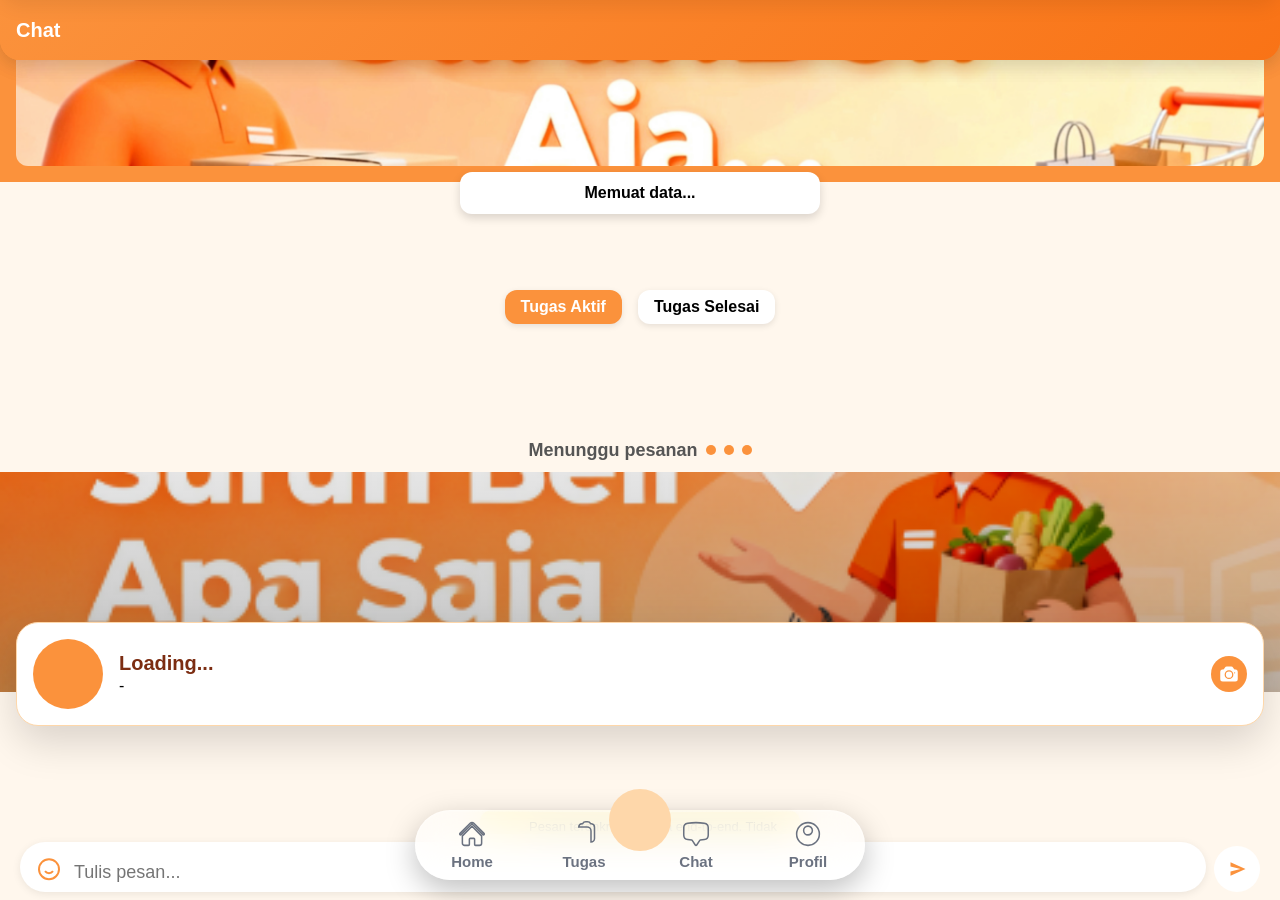
==== index.html @ 363fc729 "Add files via upload" ====
<!DOCTYPE html>
<html lang="id">
<head>
<meta charset="UTF-8">
<meta name="viewport" content="width=device-width, initial-scale=1.0, maximum-scale=1.0, user-scalable=no, viewport-fit=cover">
<meta name="apple-mobile-web-app-capable" content="yes">
<meta name="mobile-web-app-capable" content="yes">
<meta name="apple-mobile-web-app-status-bar-style" content="default">
<meta name="apple-mobile-web-app-title" content="SuruhBeli">
<meta name="theme-color" content="#FB923C">
<link rel="manifest" href="./manifest.json">
<link rel="icon" href="ikon-512.png">
<link rel="stylesheet" href="index.css">
<link rel="stylesheet" href="home.css">
<link rel="stylesheet" href="tugas.css">
<link rel="stylesheet" href="chatlist.css">
<link rel="stylesheet" href="profil.css">
<link rel="stylesheet" href="chat.css">
<title>SuruhBeli Mitra</title>

<!-- Firebase -->
<script src="https://www.gstatic.com/firebasejs/10.12.2/firebase-app-compat.js"></script>
<script src="https://www.gstatic.com/firebasejs/10.12.2/firebase-auth-compat.js"></script>
<script src="https://www.gstatic.com/firebasejs/10.12.2/firebase-firestore-compat.js"></script>
<script src="https://www.gstatic.com/firebasejs/10.12.2/firebase-database-compat.js"></script>
<script src="https://unpkg.com/@lottiefiles/lottie-player@latest/dist/lottie-player.js"></script>
<script src="https://cdnjs.cloudflare.com/ajax/libs/lottie-web/5.12.2/lottie.min.js"></script>
</head>
<body>

<div id="app">
  
  <div class="view active" id="view-home">
    <div class="view-inner">
      <div class="page-content">
        <div class="header-home">
          <img id="headerFoto" src="header.png" alt="Header">
        </div>
        
        <div id="summaryCard">Memuat data...</div>
        
        <div class="container" id="ordersContainer">
          <!-- Orders akan ditampilkan di sini -->
        </div>
        
        <!-- Animasi Menunggu Pesanan -->
        <div id="emptyOrders">
          <div class="empty-text">
            Menunggu pesanan
            <span></span>
            <span></span>
            <span></span>
          </div>
        </div>
        
        <!-- POPUP DETAIL ORDER -->
        <div class="popup-overlay" id="orderPopup">
          <div class="popup-card" id="popupCard">
            <h3 id="popupJudul">Judul Pesanan</h3>
            <p><strong>Pesanan:</strong> <span id="popupPesanan">-</span></p>
            <p><strong>Catatan:</strong> <span id="popupCatatan">-</span></p>
            <p><strong>Beli di:</strong> <span id="popupBeliDi">-</span></p>
            <button class="btn-close" id="btnAmbil">Ambil</button>
          </div>
        </div>
        
        <!-- POPUP LOADING & NOTIF -->
        <div class="popup-overlay" id="loadingPopup">
          <div class="popup-card">
            <h3 id="loadingText">Sedang memproses...</h3>
          </div>
        </div>        
      </div>
    </div>
  </div>
  
  <div class="view" id="view-tugas">
    <div class="view-inner">
      <div class="page-content">
  
        <div class="header-tugas">
          <h2>Tugas</h2>
          <p>Kelola dan selesaikan tugas harianmu</p>
        </div>
  
        <div class="tabs">
          <div class="tab active" data-tab="aktif">Tugas Aktif</div>
          <div class="tab" data-tab="selesai">Tugas Selesai</div>
        </div>
  
        <div class="orders-container" id="ordersContainerTugas"></div>
        <div class="empty-orders" id="emptyOrdersTugas">Tugas kosong...</div>
  
        <!-- POPUP DETAIL -->
        <div class="popup-overlay" id="orderPopupTugas">
          <div class="popup-card">
            <div id="popupContentTugas"></div>
            <button class="btn-close" id="btnClosePopupTugas">Tutup</button>
          </div>
        </div>
  
        <!-- KONFIRMASI -->
        <div class="popup-overlay" id="confirmPopupTugas">
          <div class="popup-card">
            <h3>Konfirmasi</h3>
            <p id="confirmTextTugas"></p>
            <div style="display:flex; gap:8px; margin-top:12px;">
              <button class="btn-close" id="confirmCancelTugas">Batal</button>
              <button class="btn-close" id="confirmOkTugas">Oke</button>
            </div>
          </div>
        </div>
  
        <!-- LOADING -->
        <div class="popup-overlay" id="loadingPopupTugas">
          <div class="popup-card">
            <h3 id="loadingTextTugas">Sedang memproses...</h3>
          </div>
        </div>
  
      </div>
    </div>
  </div>
  
  <div class="view" id="view-chatlist">
    <div class="view-inner">
      <div class="page-content">
        <div class="header-tugas">
          <h2>Chat</h2>
        </div>
        <!-- TOP ACTION BAR (MULTI SELECT) -->
        <div id="selectionBar" class="selection-bar">
          <button id="cancelSelect" class="sel-btn">Batal</button>
          <div id="selectedCount" class="sel-count">0 dipilih</div>
        
          <div class="sel-actions">
            <!-- PIN (ID TIDAK DIUBAH) -->
            <button id="pinBtn" class="sel-icon" aria-label="Pin">
        
              <svg fill="#000000" height="800px" width="800px" version="1.1" id="Capa_1" xmlns="http://www.w3.org/2000/svg" xmlns:xlink="http://www.w3.org/1999/xlink" 
              	 viewBox="0 0 489.493 489.493" xml:space="preserve">
              <path d="M485.322,117.705c12.204-12.238-3.274-47.577-34.636-78.93c-30.99-30.99-65.76-46.396-78.401-34.941l-0.246-0.236
              	l-173.715,156.02c-32.117-27.993-80.684-27.038-111.278,3.534c-5.149,5.157-8.051,12.146-8.051,19.437
              	c0,7.292,2.901,14.283,8.051,19.431l78.808,78.801L3.902,463.627c-5.148,5.799-5.262,14.655,0.015,20.601
              	c5.689,6.403,15.497,6.992,21.916,1.294l182.575-162.137l7.84,7.829l40.601,40.603l0,0l30.336,30.329
              	c5.15,5.147,12.139,8.039,19.424,8.039c7.278,0,14.272-2.898,19.419-8.056c30.561-30.573,31.524-79.158,3.539-111.27L484.771,118.03
              	C484.927,117.892,485.177,117.861,485.322,117.705z"/>
              </svg>
            </button>
        
            <!-- DELETE (ID TIDAK DIUBAH) -->
            <button id="deleteBtn" class="sel-icon danger" aria-label="Hapus">
              <svg xmlns="http://www.w3.org/2000/svg" viewBox="0 0 20 20" fill="currentColor" class="size-5">
                <path fill-rule="evenodd" d="M8.75 1A2.75 2.75 0 0 0 6 3.75v.443c-.795.077-1.584.176-2.365.298a.75.75 0 1 0 .23 1.482l.149-.022.841 10.518A2.75 2.75 0 0 0 7.596 19h4.807a2.75 2.75 0 0 0 2.742-2.53l.841-10.52.149.023a.75.75 0 0 0 .23-1.482A41.03 41.03 0 0 0 14 4.193V3.75A2.75 2.75 0 0 0 11.25 1h-2.5ZM10 4c.84 0 1.673.025 2.5.075V3.75c0-.69-.56-1.25-1.25-1.25h-2.5c-.69 0-1.25.56-1.25 1.25v.325C8.327 4.025 9.16 4 10 4ZM8.58 7.72a.75.75 0 0 0-1.5.06l.3 7.5a.75.75 0 1 0 1.5-.06l-.3-7.5Zm4.34.06a.75.75 0 1 0-1.5-.06l-.3 7.5a.75.75 0 1 0 1.5.06l.3-7.5Z" clip-rule="evenodd" />
              </svg>
        
            </button>
          </div>
        </div>
        <div class="container">
          <div class="chat-list" id="chatListContainer"></div>
        
          <!-- EMPTY STATE -->
          <div class="empty-state" id="emptyState">
            <lottie-player 
              src="chat-empty.json"
              background="transparent"  
              speed="1"  
              loop  
              autoplay>
            </lottie-player>
        
            <h3>Belum ada chat, say</h3>
            <p>
              Obrolan tentang transaksi, pesanan, atau antar pengguna
              akan muncul di sini setelah kamu mulai chat.
            </p>
        
            <!-- 🔥 TOMBOL AJAK TEMAN -->
            <button id="inviteBtn" class="invite-btn">
              Ajak teman Anda!
            </button>
          </div>
        </div>
        </div>
        <!-- CUSTOM POPUP MODAL -->
        <div id="popupModal" class="popup-modal" style="display:none;">
          <div class="popup-content">
            <p id="popupMessage">Pesan di sini</p>
            <div class="popup-actions">
              <button id="popupCancel">Batal</button>
              <button id="popupConfirm">OK</button>
            </div>
          </div>
      </div>
    </div>
  </div>
  
  <div class="view" id="view-profil">
    <div class="view-inner">
      <div class="page-content">
  
        <!-- HERO HEADER -->
        <div class="hero-profile">
          <img src="headerprofil.png" alt="Header Profil">
          <div class="hero-overlay"></div>
        </div>
  
        <!-- PROFILE CARD -->
        <div class="profile-card">
          <!-- Avatar -->
          <div class="profile-avatar" id="profile-avatar">
            <!-- JS insert <img> atau inisial -->
          </div>
        
          <!-- Info User -->
          <div class="profile-info">
            <div class="profile-name" id="profile-name">Loading...</div>
            <div class="profile-noHP" id="profile-noHP">-</div> <!-- <-- field nomor HP -->
            <div class="profile-email" id="profile-email"></div>
          </div>
        
          <!-- Tombol Edit -->
          <button class="edit-btn" id="btnEditProfile" title="Ubah Profil">
            <svg xmlns="http://www.w3.org/2000/svg" viewBox="0 0 24 24" fill="currentColor" class="size-6">
              <path d="M12 9a3.75 3.75 0 1 0 0 7.5A3.75 3.75 0 0 0 12 9Z" />
              <path fill-rule="evenodd" d="M9.344 3.071a49.52 49.52 0 0 1 5.312 0c.967.052 1.83.585 2.332 1.39l.821 1.317c.24.383.645.643 1.11.71.386.054.77.113 1.152.177 1.432.239 2.429 1.493 2.429 2.909V18a3 3 0 0 1-3 3h-15a3 3 0 0 1-3-3V9.574c0-1.416.997-2.67 2.429-2.909.382-.064.766-.123 1.151-.178a1.56 1.56 0 0 0 1.11-.71l.822-1.315a2.942 2.942 0 0 1 2.332-1.39ZM6.75 12.75a5.25 5.25 0 1 1 10.5 0 5.25 5.25 0 0 1-10.5 0Zm12-1.5a.75.75 0 1 0 0-1.5.75.75 0 0 0 0 1.5Z" clip-rule="evenodd" />
            </svg>
          </button>
        </div>
  
      </div>
    </div>
  </div>
  <div id="avatarPreviewOverlay" class="popup-overlay">
    <div class="popup-card" style="max-width:300px;">
      <img id="avatarPreviewImg" src="" alt="Preview" style="width:100%; border-radius:12px; object-fit:cover;">
    </div>
  </div>
  <!-- 🔥 Bottom Sheet Edit Profil -->
  <div id="bottomSheetEditProfile" class="bottom-sheet">
    <div class="bottom-sheet-content">
      <h3>Ubah Profil</h3>
      <div class="edit-avatar">
        <img id="editAvatarImg" src="" alt="Avatar">
        <input type="file" id="inputAvatarFile" accept="image/*">
      </div>
      <label>Nama</label>
      <input type="text" id="inputNama">
      <label>No HP</label>
      <input type="text" id="inputNoHp">
      <button id="btnSaveProfile">SIMPAN</button>
    </div>
  </div>
  
  <div class="view" id="view-chatRoom">
    <div class="view-inner">
      <div class="page-content">
        <div class="wrapper">
          <div class="header">
            <button id="backBtn" class="back-btn">
              <!-- SVG panah kiri -->
              <svg xmlns="http://www.w3.org/2000/svg" width="24" height="24" fill="none" stroke="white" stroke-width="2" stroke-linecap="round" stroke-linejoin="round">
                <path d="M15 19l-7-7 7-7"/>
              </svg>
            </button>
            <div class="partner-info">
              <div class="partner-photo" id="partnerPhoto">D</div>
              <div class="partner-text">
                <div class="partner-name" id="headerName">Driver</div>
                <div class="header-status" id="headerStatus"></div>
              </div>
            </div>
          </div>
          
          <div class="chat-container" id="chatContainer">
            <!-- 🔐 END TO END PLACEHOLDER -->
            <div class="e2e-placeholder" id="e2ePlaceholder">
              <div class="e2e-card">
                <svg viewBox="0 0 24 24" width="18" height="18">
                  <path d="M12 2a4 4 0 00-4 4v2H6a2 2 0 00-2 2v8a2 2 0 002 2h12a2 2 0 002-2v-8a2 2 0 00-2-2h-2V6a4 4 0 00-4-4zm-2 6V6a2 2 0 114 0v2h-4z"
                        fill="currentColor"/>
                </svg>
                <span>
                  Pesan terenkripsi secara end-to-end.
                  Tidak seorang pun di luar chat ini dapat membacanya.
                </span>
              </div>
            </div>
          </div>
          
          <div class="input-container">
            <div class="input-row">
              <div class="input-box">
                <!-- 🔥 REPLY INLINE (PINDAH KE DALAM INPUT BOX) -->
                <div id="replyPopup" class="reply-inline">
                  <div class="reply-card"> <!-- 🔥 CARD DALAM -->
                    <div class="reply-inline-content">
                      <div class="reply-text" id="replyText"></div>
                      <button id="cancelReplyBtn" class="reply-cancel">
                        <svg xmlns="http://www.w3.org/2000/svg" width="20" height="20" fill="none" stroke="#FB923C" stroke-width="2" stroke-linecap="round">
                          <line x1="18" y1="6" x2="6" y2="18"/>
                          <line x1="6" y1="6" x2="18" y2="18"/>
                        </svg>
                      </button>
                    </div>
                  </div>
                </div>
                <!-- BARIS INPUT -->
                <div class="input-inner">
                  <button class="emoji-btn" id="emojiBtn" aria-label="Emoji">
                    <svg xmlns="http://www.w3.org/2000/svg" fill="none" stroke="currentColor" stroke-width="2" viewBox="0 0 24 24">
                      <circle cx="12" cy="12" r="10"></circle>
                      <path d="M8 14s1.5 2 4 2 4-2 4-2"></path>
                      <line x1="9" y1="9" x2="9.01" y2="9"></line>
                      <line x1="15" y1="9" x2="15.01" y2="9"></line>
                    </svg>
                  </button>
                  <textarea id="messageInput" placeholder="Tulis pesan..." rows="1"></textarea>
                </div>
              </div>
               <!-- SEND TETAP DI LUAR -->
              <button id="sendBtn" class="send-btn" aria-label="Kirim">
                <svg class="send-icon" viewBox="0 0 24 24">
                  <path d="M3 20L21 12L3 4V9L15 12L3 15V20Z"/>
                </svg>
              </button>
            </div>
          </div>
          
          <!-- EMOJI POPUP -->
          <div id="emojiPopup"></div>
          <!-- FLOATING SCROLL TO BOTTOM -->
          <button id="scrollToBottomBtn" class="scroll-bottom-btn">
            <svg xmlns="http://www.w3.org/2000/svg" width="22" height="22" fill="none" viewBox="0 0 24 24">
              <path d="M12 5v14M12 19l-5-5M12 19l5-5"
                stroke="#FB923C"
                stroke-width="2"
                stroke-linecap="round"
                stroke-linejoin="round"/>
            </svg>
          </button>
        </div>
      </div>
    </div>
  </div>
  
</div>

<!-- Navbar Bottom -->
<div class="navbar-bottom gempa-mode">
  <div class="nav-active-circle" id="navCircle"></div>

  <div class="nav-item" data-index="0" data-view="home"><svg viewBox="0 0 24 24"><path d="M11.47 3.841a.75.75 0 0 1 1.06 0l8.69 8.69a.75.75 0 1 0 1.06-1.061l-8.689-8.69a2.25 2.25 0 0 0-3.182 0l-8.69 8.69a.75.75 0 1 0 1.061 1.06l8.69-8.689Z"/><path d="m12 5.432 8.159 8.159c.03.03.06.058.091.086v6.198c0 1.035-.84 1.875-1.875 1.875H15a.75.75 0 0 1-.75-.75v-4.5a.75.75 0 0 0-.75-.75h-3a.75.75 0 0 0-.75.75V21a.75.75 0 0 1-.75.75H5.625a1.875 1.875 0 0 1-1.875-1.875v-6.198a2.29 2.29 0 0 0 .091-.086L12 5.432Z"/></svg><span>Home</span></div>

  <div class="nav-item" data-index="1" data-view="tugas"><svg viewBox="0 0 24 24"><path d="M7.502 6h7.128A3.375 3.375 0 0 1 18 9.375v9.375a3 3 0 0 0 3-3V6.108c0-1.505-1.125-2.811-2.664-2.94a48.972 48.972 0 0 0-.673-.05A3 3 0 0 0 15 1.5h-1.5a3 3 0 0 0-2.663 1.618c-.225.015-.45.032-.673.05C8.662 3.295 7.554 4.542 7.502 6Z"/></svg><span>Tugas</span></div>

  <div class="nav-item" data-index="2" data-view="chatlist"><svg viewBox="0 0 24 24"><path d="M4.848 2.771A49.144 49.144 0 0 1 12 2.25c2.43 0 4.817.178 7.152.52 1.978.292 3.348 2.024 3.348 3.97v6.02c0 1.946-1.37 3.678-3.348 3.97a48.901 48.901 0 0 1-3.476.383.39.39 0 0 0-.297.17l-2.755 4.133a.75.75 0 0 1-1.248 0l-2.755-4.133a.39.39 0 0 0-.297-.17 48.9 48.9 0 0 1-3.476-.384c-1.978-.29-3.348-2.024-3.348-3.97V6.741c0-1.946 1.37-3.68 3.348-3.97Z"/></svg><span>Chat</span></div>

  <div class="nav-item" data-index="3" data-view="profil"><svg viewBox="0 0 24 24"><path d="M18.685 19.097A9.723 9.723 0 0 0 21.75 12c0-5.385-4.365-9.75-9.75-9.75S2.25 6.615 2.25 12a9.723 9.723 0 0 0 3.065 7.097A9.716 9.716 0 0 0 12 21.75a9.716 9.716 0 0 0 6.685-2.653ZM15.75 9a3.75 3.75 0 1 1-7.5 0 3.75 3.75 0 0 1 7.5 0Z"/></svg><span>Profil</span></div>
</div>

<script src="home.js"></script>
<script src="tugas.js"></script>
<script src="chatlist.js"></script>
<script src="profil.js"></script>
<script src="chat.js"></script>
<script src="index.js"></script>
</body>
</html>
---- index.css ----
/* RESET & BODY */
html, body {
  margin: 0;
  font-family: sans-serif;
  background: #FFF7ED;
  width: 100%;
  height: 100%;
  box-sizing: border-box;
}
*, *::before, *::after {
  box-sizing: inherit;
  -webkit-user-select: none;
  -ms-user-select: none;
  user-select: none;
}

#app {
  position: relative;
  width: 100%;
  height: 100%;
  padding-bottom: 100px;
  overflow-x: hidden;
  -webkit-user-select: none;
  -moz-user-select: none;
  -ms-user-select: none;
  user-select: none;
  -webkit-touch-callout: none;
  -webkit-tap-highlight-color: transparent;
}


:root{
     --navbar-bg: #FFF7ED;
    --navbar-text: #6B7280;
    --navbar-active-bg: #FB923C;
    --navbar-active-text: #FB923C;
    --navbar-border-radius: 35px;
    --navbar-shadow: 0 8px 20px rgba(0,0,0,0.15);
    --navbar-glass-bg: rgba(255,255,255,0.55);
    --navbar-glass-border: 1px solid rgba(255,255,255,0.35);
    --navbar-glass-blur: blur(14px);
    --nav-circle-shadow: none;
}
  * {
    margin: 0;
    padding: 0;
    box-sizing: border-box;
    user-select:none;
    -webkit-user-select:none;
    outline:none;
  }
/* NAVBAR */
.navbar-bottom {
  position: fixed;
  bottom: 20px;
  left: 50%;
  transform: translateX(-50%);
  width: 90%;
  max-width: 450px;
  height: 70px;

  background: var(--navbar-bg);
  border-radius: var(--navbar-border-radius);
  box-shadow: var(--navbar-shadow);

  display: flex;
  justify-content: space-around;
  align-items: center;
  z-index: 100;
  transition: all 0.35s ease;
}
/* ===============================
   MODE GEMPA / TRUE GLASSMORPHISM
   =============================== */
.navbar-bottom.gempa-mode{
  background: var(--navbar-glass-bg);
  backdrop-filter: blur(18px) saturate(140%);
  -webkit-backdrop-filter: blur(18px) saturate(140%);
  border: var(--navbar-glass-border);

  /* Shadow glass (lebih premium, tidak berat) */
  box-shadow:
    0 10px 30px rgba(0,0,0,0.25),
    inset 0 1px 0 rgba(255,255,255,0.15);
}

/* Highlight tipis biar efek glass lebih hidup */
.navbar-bottom.gempa-mode::before{
  content: "";
  position: absolute;
  top: 0;
  left: 12%;
  width: 76%;
  height: 1px;
  background: linear-gradient(
    to right,
    transparent,
    rgba(255,255,255,0.35),
    transparent
  );
  pointer-events: none;
}

/* ===============================
   NAV ITEM
   =============================== */
.nav-item {
  position: relative;
  flex: 1;
  text-align: center;
  cursor: pointer;
  color: var(--navbar-text);
  z-index: 2; /* di atas circle */
  transition: transform 0.2s ease;
}

/* Tap effect (mobile friendly hover) */
.nav-item:active{
  transform: scale(0.95);
}

/* ===============================
   ICON SVG
   =============================== */
.nav-item svg {
  width: 28px;
  height: 28px;
  fill: none;
  stroke: var(--navbar-text);
  stroke-width: 1.3;
  transition: 
    transform 0.4s cubic-bezier(.68,-0.55,.27,1.55),
    stroke 0.3s ease;
}

.nav-item.active svg {
  stroke: var(--navbar-active-text);
  transform: translateY(-15px) scale(1.25);
}

/* ===============================
   TEXT LABEL (FIX BUG WARNA)
   =============================== */
.nav-item span {
  display: block;
  margin-top: 1px;
  font-size: 15px;
  font-weight: 700;
  transition: transform 0.3s ease, color 0.3s ease;

  /* 🔥 FIX: default harus text biasa, bukan aktif */
  color: var(--navbar-text);
}

.nav-item.active span {
  transform: translateY(-5px);
  color: var(--navbar-active-text);
}

/* ===============================
   ACTIVE BACKGROUND CIRCLE (SMOOTH)
   =============================== */
.nav-active-circle {
  position: absolute;
  top: -22px;
  width: 62px;
  height: 62px;

  background: var(--border-soft);
  border-radius: 50%;

  /* pakai variable biar dinamis */
  box-shadow: var(--nav-circle-shadow);

  transition:
    left 0.45s cubic-bezier(.68,-0.55,.27,1.55),
    transform 0.3s ease;

  z-index: 1;
  pointer-events: none;
}
/* Navbar sembunyi smooth ke bawah */
.navbar-bottom.hidden {
  transform: translateX(-50%) translateY(120px); /* geser ke bawah */
  opacity: 0;
  pointer-events: none;
}
---- home.css ----
/* ===== HEADER ===== */
.header-home {
  display: flex;
  align-items: center;
  justify-content: center;
  background: #FB923C;
  padding: 16px;
}

.header-home img {
  width: 100%;
  max-height: 150px;
  object-fit: cover;
  border-radius: 12px;
}

/* ===== CARD SUMMARY ===== */
#summaryCard {
  position: relative;
  margin: -10px auto 16px auto;
  max-width: 360px;
  background: #fff;
  padding: 12px 16px;
  border-radius: 12px;
  box-shadow: 0 4px 10px rgba(0,0,0,0.15);
  text-align: center;
  font-weight: 700;
  font-size: 16px;
  z-index: 5;
}

/* ===== CONTAINER ORDERS ===== */
.container {
  padding: 16px;
  max-width: 400px;
  margin: auto;
}

/* ===== ORDER CARD ===== */
.order-card {
  display: flex;
  align-items: center;
  background: #fff;
  padding: 12px;
  margin-bottom: 12px;
  border-radius: 12px;
  box-shadow: 0 4px 10px rgba(0,0,0,0.05);
  gap: 12px;
  cursor: pointer;
  transition: transform 0.2s, box-shadow 0.2s;
}

.order-card:hover {
  transform: translateY(-3px);
  box-shadow: 0 6px 14px rgba(0,0,0,0.15);
}

.order-card img {
  width: 50px;
  height: 50px;
  border-radius: 50%;
  object-fit: cover;
}

.order-info {
  display: flex;
  flex-direction: column;
}

.order-info .judul {
  font-weight: 700;
  font-size: 16px;
}

.order-info .layanan {
  font-size: 14px;
  color: #555;
}

/* ===== Tombol cek lokasi ===== */
.btn-lokasi {
  margin-left: auto;
  padding: 6px 12px;
  background: #FB923C; /* ORANGE */
  color: #fff;
  border: none;
  border-radius: 8px;
  cursor: pointer;
  font-size: 12px;
  font-weight: 600;
  transition: background 0.2s, transform 0.2s;
}

.btn-lokasi:hover {
  background: #f97316;
  transform: translateY(-2px);
}

/* ===== POPUP OVERLAY ===== */
.popup-overlay {
  position: fixed;
  inset: 0;
  background: rgba(0,0,0,0.45);
  display: none;
  align-items: center;
  justify-content: center;
  z-index: 999;
  padding: 16px;
}

.popup-overlay.show {
  display: flex;
}

.popup-card {
  background: #fff;
  border-radius: 16px;
  padding: 20px;
  max-width: 360px;
  width: 100%;
  box-shadow: 0 10px 30px rgba(0,0,0,0.1);
}

.popup-card h3 {
  margin-bottom: 12px;
}

.popup-card p {
  margin: 6px 0;
}

.btn-close {
  margin-top: 12px;
  width: 100%;
  padding: 12px;
  border: none;
  border-radius: 12px;
  background: #FB923C;
  color: #fff;
  font-weight: 700;
  cursor: pointer;
  transition: background 0.2s, transform 0.2s;
}

.btn-close:hover {
  background: #f97316;
  transform: translateY(-2px);
}

/* ===== Loading popup ===== */
#loadingPopup .popup-card {
  display: flex;
  align-items: center;
  justify-content: center;
  font-weight: 700;
  font-size: 16px;
  padding: 20px;
}

/* ===== EMPTY ANIMASI ===== */
#emptyOrders {
  display: none;
  position: fixed;
  inset: 0;
  display: flex;
  justify-content: center;
  align-items: center;
  flex-direction: column;
  z-index: 10;
}

.empty-text {
  font-size: 18px;
  font-weight: 700;
  color: #555;
  display: flex;
  align-items: center;
  gap: 8px;
}

/* Lingkaran animasi 3 pulse */
.empty-text span {
  display: block;
  width: 10px;
  height: 10px;
  background: #FB923C;
  border-radius: 50%;
  animation: pulse 1.5s infinite;
}

.empty-text span:nth-child(1) { animation-delay: 0s; }
.empty-text span:nth-child(2) { animation-delay: 0.3s; }
.empty-text span:nth-child(3) { animation-delay: 0.6s; }

@keyframes pulse {
  0% { transform: scale(0); opacity:1; }
  50% { transform: scale(1.5); opacity:0.5; }
  100% { transform: scale(0); opacity:0; }
}
---- tugas.css ----
/* ================= HEADER ================= */
.header-tugas {
  position: fixed; /* biar fixed seperti selection-bar */
  top: 0;
  left: 0;
  width: 100%;
  height: 60px; /* konsisten dengan selection-bar */
  padding: 0 16px; /* horizontal padding konsisten */
  background: linear-gradient(135deg, #FB923C, #F97316);
  color: white;
  font-weight: bold;
  backdrop-filter: blur(14px);
  -webkit-backdrop-filter: blur(14px);
  display: flex;
  align-items: center;
  justify-content: space-between;
  z-index: 9999;
  box-shadow: 0 6px 20px rgba(0,0,0,0.08);
  border-bottom-left-radius: 20px;
  border-bottom-right-radius: 20px;
}

/* Header teks */
.header-tugas h2 {
  margin: 0;
  font-size: 20px;
  font-weight: 600;
}

.header-tugas p {
  margin: 4px 0 0;
  font-size: 13px;
  opacity: 0.9;
}

/* Spasi konten agar tidak tertutup header */
.view-tugas {
  position: absolute;
  top: 60px; /* sesuai tinggi header */
  left: 0;
  width: 100%;
  height: calc(100% - 60px - 100px); /* header + navbar */
  overflow-y: auto;
  -webkit-overflow-scrolling: touch;
  padding: 0 16px 100px; /* bottom padding untuk navbar */
  background: #FFF7ED;
}

/* ================= TABS ================= */
.tabs {
  display: flex;
  justify-content: center;
  gap: 16px;
  padding-top: 60px;
  margin: 16px 0;
}

.tab {
  padding: 8px 16px;
  background: #fff;
  border-radius: 12px;
  cursor: pointer;
  font-weight: 700;
  box-shadow: 0 2px 6px rgba(0,0,0,0.1);
  transition: 0.2s;
}

.tab.active {
  background: #FB923C;
  color: #fff;
}

.tab:hover {
  transform: translateY(-2px);
  box-shadow: 0 4px 12px rgba(0,0,0,0.15);
}

/* ================= LIST ================= */
.orders-container {
  padding: 16px;
}

.order-card {
  display: flex;
  align-items: center;
  background: #fff;
  padding: 12px;
  margin-bottom: 12px;
  border-radius: 12px;
  box-shadow: 0 4px 10px rgba(0,0,0,0.05);
  gap: 12px;
  cursor: pointer;
  transition: 0.2s;
}

.order-card:hover {
  transform: translateY(-2px);
  box-shadow: 0 6px 15px rgba(0,0,0,0.15);
}

.order-card img {
  width: 50px;
  height: 50px;
  border-radius: 50%;
  object-fit: cover;
}

/* 🔥 WRAPPER BARU */
.order-content {
  display: flex;
  justify-content: space-between;
  align-items: center;
  width: 100%;
}

/* INFO */
.order-info {
  display: flex;
  flex-direction: column;
  max-width: 60%;
}

.order-info .layanan {
  font-size: 16px;
  font-weight: 700;
}

.order-info .beliDi {
  font-size: 12px;
  color: #555;
}

/* 🔥 ACTION BUTTON WRAPPER */
.order-actions {
  display: flex;
  gap: 8px;
}

/* BUTTON UMUM */
.order-card .btn-selesai,
.order-card .btn-chat {
  padding: 6px 10px;
  border: none;
  border-radius: 8px;
  font-size: 11px;
  font-weight: 700;
  cursor: pointer;
  transition: 0.2s;
  white-space: nowrap;
}

/* WARNA */
.btn-selesai {
  background: #10B981;
  color: #fff;
}

.btn-chat {
  background: #3B82F6;
  color: #fff;
}

/* HOVER */
.btn-selesai:hover,
.btn-chat:hover {
  transform: translateY(-1px);
  opacity: 0.9;
}

/* ================= EMPTY ================= */
.empty-orders {
  display: none;
  text-align: center;
  margin-top: 50px;
  font-weight: 700;
  color: #555;
  font-size: 18px;
  position: relative;
}

.empty-orders::after {
  content: "";
  display: block;
  width: 8px;
  height: 8px;
  background: #FB923C;
  border-radius: 50%;
  position: absolute;
  top: 50%;
  left: 50%;
  margin-left: -4px;
  margin-top: 20px;
  animation: pulse 1s infinite;
}

@keyframes pulse {
  0% { transform: translateX(-50%) scale(1); }
  50% { transform: translateX(-50%) scale(2); }
  100% { transform: translateX(-50%) scale(1); }
}

/* ================= POPUP ================= */
.popup-overlay {
  position: fixed;
  inset: 0;
  background: rgba(0,0,0,0.4);
  display: none;
  align-items: center;
  justify-content: center;
  z-index: 999;
}

.popup-overlay.show {
  display: flex;
}

.popup-card {
  width: 320px;
  max-width: 90%;
  background: #fff;
  border-radius: 18px;
  padding: 16px 14px;
  font-family: 'Nunito', monospace;
  font-size: 13px;
  color: #000;
  box-shadow: 0 20px 40px rgba(0,0,0,0.15);
  animation: popIn 0.25s ease;
}

@keyframes popIn {
  from { transform: scale(0.95); opacity: 0; }
  to { transform: scale(1); opacity: 1; }
}

/* STRUK HEADER */
.receipt-header {
  text-align: center;
  border-bottom: 1px dashed #000;
  padding-bottom: 10px;
  margin-bottom: 10px;
}
.receipt-logo {
  width: 48px;
  height: 48px;
  object-fit: contain;
  margin-bottom: 6px;
  opacity: 0.9;
}
.receipt-title {
  font-weight: 800;
  font-size: 16px;
}

.receipt-sub {
  font-size: 11px;
  color: #555;
}
/* 🔥 BELI DI CLICKABLE */
.beliDi.clickable,
.value.clickable {
  color: #3B82F6;
  font-weight: 700;
  cursor: pointer;
}

.beliDi.clickable:hover,
.value.clickable:hover {
  text-decoration: underline;
}
/* DASH */
.dash {
  border-top: 1px dashed #000;
  margin: 10px 0;
}

/* ROW */
.row {
  display: flex;
  justify-content: space-between;
  margin: 4px 0;
}

.label {
  font-weight: 600;
}

.value {
  font-weight: 500;
  text-align: right;
}

/* STATUS */
.status-badge {
  display: inline-block;
  padding: 4px 8px;
  border-radius: 8px;
  font-size: 11px;
  font-weight: 700;
}

.badge-proses { background: #FB923C; color: #fff; }
.badge-selesai { background: #10B981; color: #fff; }
.badge-gagal { background: #EF4444; color: #fff; }

/* FOOTER */
.receipt-footer {
  text-align: center;
  font-size: 11px;
  color: #555;
  margin-top: 8px;
}

/* BUTTON POPUP */
.btn-close {
  margin-top: 12px;
  width: 100%;
  padding: 12px;
  border: none;
  border-radius: 12px;
  background: #FB923C;
  color: #fff;
  font-weight: 700;
  cursor: pointer;
}

.btn-close:hover {
  opacity: 0.9;
  transform: translateY(-1px);
}

/* LOADING */
#loadingPopup .popup-card {
  display: flex;
  align-items: center;
  justify-content: center;
  font-weight: 700;
  font-size: 16px;
  padding: 20px;
}

/* CONFIRM */
#confirmPopup .popup-card {
  max-width: 280px;
  text-align: center;
  padding: 16px;
}

#confirmPopup #confirmCancel {
  background: #9CA3AF;
  color: #fff;
}

#confirmPopup #confirmOk {
  background: #10B981;
  color: #fff;
}
---- chatlist.css ----
:root {
  --bg-main: #FFF7ED;
  --text-main: #7C2D12;
  --card-bg: #ffffff;
  --border-soft: #FED7AA;
  --text-secondary: #374151;
  --text-muted: #6B7280;
  --accent: #FB923C;
  --active-tab: #FEEBC8;
  --diproses: #60A5FA;
  --success: #10B981;
  --error: #EF4444;
  --badge-proses: #C2410C;
  --badge-selesai: #065F46;
  --badge-gagal: #991B1B;
  --dash: #D1D5DB;
  --line: #E5E7EB;
  --receipt-text: #2D2D2D;
}
.container {
  max-width: 480px;
  margin: 0 auto;
  padding: 0 12px;
}
.chat-list {
  padding: 88px 0 12px;
  display: flex;
  flex-direction: column;
  gap: 10px;
}

.chat-item {
  position: relative;
  overflow: hidden; /* WAJIB untuk ripple */
  display: flex;
  align-items: center;
  padding: 14px 12px;
  background: var(--bg-main);
  border-radius: 18px;
  cursor: pointer;
  transition: background 0.25s ease, transform 0.12s ease;
  word-break: break-word;
}

/* Tap Effect (soft press like WA) */
.chat-item:active {
  transform: scale(0.98);
}
/* ===== RIPPLE EFFECT ===== */
.chat-item::after {
  content: "";
  position: absolute;
  border-radius: 50%;
  transform: scale(0);
  background: rgba(0, 0, 0, 0.08);
  pointer-events: none;
  opacity: 0;
}

.chat-item.ripple::after {
  animation: rippleEffect 0.5s ease-out;
}

@keyframes rippleEffect {
  0% {
    transform: scale(0);
    opacity: 0.3;
  }
  100% {
    transform: scale(8);
    opacity: 0;
  }
}
.chat-photo {
  width: 52px;
  height: 52px;
  background: #FB923C;
  border-radius: 50%;
  display: flex;
  align-items: center;
  justify-content: center;
  color: white;
  font-weight: bold;
  flex-shrink: 0;
  font-size: 1em;
  margin-right: 12px;
}

.chat-details {
  flex: 1;
  display: flex;
  flex-direction: column;
  justify-content: center;
  min-width: 0; /* penting agar teks long message tidak melebar */
}

.chat-top {
  display: flex;
  justify-content: space-between;
  align-items: center;
}

.chat-name {
  font-weight: 700;
  font-size: 1.1em;
  color: var(--text-main);
  overflow: hidden;
  text-overflow: ellipsis;
  white-space: nowrap;
  max-width: 70%;
}

.chat-time {
  font-size: 0.75em;
  color: var(--text-muted);
  flex-shrink: 0;
  margin-left: 8px;
}

.chat-last-message {
  font-size: 1em;
  color: #6B7280;
  margin-top: 3px;
  overflow: hidden;
  text-overflow: ellipsis;
  white-space: nowrap;
  max-width: 100%;
}

/* RESPONSIVE */
@media (max-width: 400px) {
  .header {
    font-size: 1.2em;
    padding: 14px 10px;
  }
  .chat-photo {
    width: 46px;
    height: 46px;
  }
  .chat-name {
    font-size: 0.95em;
  }
  .chat-last-message {
    font-size: 0.8em;
  }
  .navbar-bottom {
    height: 65px;
  }
  .nav-item span {
    font-size: 13px;
  }
  .nav-active-circle {
    width: 55px;
    height: 55px;
  }
}
/* ===== PHOTO WRAPPER (WAJIB) ===== */
.chat-photo-wrapper {
  position: relative;
  display: inline-block;
  margin-right: 12px;
}

/* Badge Online Hijau */
.chat-bottom {
  display: flex;
  justify-content: space-between;
  align-items: center;
}

.unread-badge {
  display: none;
  min-width: 18px;
  height: 18px;
  background: #00c853;
  color: white;
  font-size: 11px;
  border-radius: 50px;
  justify-content: center;
  align-items: center;
  padding: 0 5px;
  font-weight: bold;
}

.chat-status {
  font-size: 11px;
  color: #888;
  margin-top: 2px;
}

.online-badge {
  position: absolute;
  bottom: 0;
  right: 0;
  width: 11px;
  height: 11px;
  background: #ccc;
  border-radius: 50%;
  border: 2px solid white;
}

.online-badge.active {
  background: #00c853;
}

/* ===== EMPTY CHAT STATE ===== */
.empty-state {
  display: none; /* ubah dari flex jadi none */
  flex-direction: column;
  align-items: center;
  justify-content: center;
  height: 70vh;
  text-align: center;
  padding: 20px;
  opacity: 0.9;
}

.empty-title {
  font-size: 1.2em;
  font-weight: 700;
  color: #374151;
  margin-top: 10px;
}

.empty-desc {
  font-size: 0.9em;
  color: #9CA3AF;
  margin-top: 6px;
  max-width: 260px;
  line-height: 1.5;
}

.empty-state lottie-player {
  width: 180px;
  height: 180px;
  margin-bottom: 10px;
  opacity: 0.95;
}

.empty-state h3 {
  font-size: 1.2em;
  font-weight: 800;
  color: #374151;
  margin-bottom: 6px;
}

.empty-state p {
  font-size: 0.9em;
  color: #9CA3AF;
  max-width: 260px;
  line-height: 1.5;
}

/* ===== EMPTY STATE BUTTON ===== */
.invite-btn {
  margin-top: 18px;
  padding: 12px 22px;
  border: none;
  border-radius: 999px;
  background: #FB923C;
  color: white;
  font-family: Nunito, sans-serif;
  font-weight: 700;
  font-size: 0.95em;
  cursor: pointer;
  transition: all 0.25s ease;
}
.invite-btn:active {
  transform: scale(0.96);
}
.invite-btn:hover {
  background: #f97316;
}

/* ===== SELECTION BAR (WA STYLE) ===== */
.selection-bar{
  position: fixed;
  top: 0;
  left: 0;
  width: 100%;
  height: 60px;
  background: var(--accent);
  color: white;
  font-weight: bold;
  backdrop-filter: blur(14px);
  display: flex;
  align-items: center;
  justify-content: space-between;
  padding: 0 16px;
  z-index: 99999;
  transform: translateY(-100%);
  transition: 0.25s ease;
  box-shadow: 0 6px 20px rgba(0,0,0,0.08);
  border-bottom-left-radius: 20px;
  border-bottom-right-radius: 20px;
}

.selection-bar.show{
  transform: translateY(0);
}
.sel-btn{
  border: none;
  background: transparent;
  font-weight: 700;
  font-size: 15px;
  cursor: pointer;
  color: white;
}

.sel-count{
  font-weight: 800;
  font-size: 16px;
}

.sel-actions{
  display: flex;
  gap: 12px;
}
/* ICON BUTTON */
.sel-icon {
  width: 25px;
  height: 25px;
  border: none;
  border-radius: 50%;
  background: transparent;
  display: flex;
  align-items: center;
  justify-content: center;
  cursor: pointer;
  transition: background 0.2s ease, transform 0.12s ease;
}

/* Hover (desktop + PWA webview) */
.sel-icon:hover {
  background: rgba(0, 0, 0, 0.06);
}

/* Click / Tap effect (mobile feel) */
.sel-icon:active {
  transform: scale(0.92);
  background: rgba(0, 0, 0, 0.08);
}
/* ===== SVG FINAL (TIDAK PERLU UBAH ISI SVG) ===== */

/* Semua SVG di selection bar */
.selection-bar svg {
  image-rendering: -webkit-optimize-contrast;
  shape-rendering: geometricPrecision;
}

/* Paksa semua path & shape jadi putih
   (override fill="#000000" di SVG pin) */
.selection-bar svg path,
.selection-bar svg circle,
.selection-bar svg rect,
.selection-bar svg polygon {
  fill: white !important;
  stroke: white !important;
}

/* Icon default (pin) warna putih */
#pinBtn svg {
  filter: brightness(0) invert(1);
}

/* Delete icon jadi merah modern */
#deleteBtn svg path {
  fill: white !important;
  stroke: white !important;
}

/* Hover effect modern minimalis */
.sel-icon:hover svg {
  transform: scale(1.05);
  transition: transform 0.15s ease;
}

/* Click / tap feedback (mobile feel seperti WhatsApp) */
.sel-icon:active svg {
  transform: scale(0.9);
}

.chat-item.selected {
  background: rgba(251,146,60,0.12);
  transform: scale(0.98);
}

/* ===== POPUP MODAL (LEBIH BESAR & MODERN) ===== */
.popup-modal {
  position: fixed;
  top: 0;
  left: 0;
  right: 0;
  bottom: 0;
  display: flex;
  align-items: center;
  justify-content: center;
  background: rgba(0, 0, 0, 0.45);
  backdrop-filter: blur(6px);
  z-index: 99999;
  padding: 20px; /* biar tidak mepet di HP */
}

/* BOX POPUP */
.popup-content {
  width: 100%;
  max-width: 420px; /* 🔥 DIBESARKAN (tadinya 300px) */
  background: #ffffff;
  padding: 26px 22px;
  border-radius: 18px; /* lebih smooth */
  text-align: center;
  box-shadow: 
    0 20px 60px rgba(0, 0, 0, 0.25),
    0 8px 20px rgba(0, 0, 0, 0.15);
  animation: popupScale 0.25s ease;
}

/* ANIMASI MUNCUL */
@keyframes popupScale {
  from {
    transform: scale(0.85);
    opacity: 0;
  }
  to {
    transform: scale(1);
    opacity: 1;
  }
}

/* TEXT */
.popup-content p {
  margin-bottom: 24px;
  font-size: 18px; /* 🔥 dari 14px jadi lebih besar */
  font-weight: 600;
  color: #111827;
  line-height: 1.5;
}

/* CONTAINER BUTTON */
.popup-actions {
  display: flex;
  gap: 12px;
  justify-content: center;
}

/* BUTTON UMUM */
.popup-actions button {
  flex: 1;
  padding: 12px 16px; /* 🔥 tombol lebih besar */
  border-radius: 12px;
  border: none;
  cursor: pointer;
  font-size: 15px;
  font-weight: 600;
  transition: all 0.2s ease;
}

/* BUTTON BATAL */
.popup-cancel {
  background: #F3F4F6;
  color: #374151;
}

.popup-cancel:active {
  transform: scale(0.96);
}

/* BUTTON DELETE (DANGER) */
.popup-confirm {
  background: #EF4444;
  color: white;
}

.popup-confirm:active {
  transform: scale(0.96);
  background: #DC2626;
}

#popupConfirm { background-color: #FB923C; color: #fff; }
#popupCancel { background-color: #E5E7EB; color: #111827; }
---- profil.css ----
/* =========================
   ROOT COLORS
========================= */
:root {
  --bg-main: #FFF7ED;
  --text-main: #7C2D12;
  --card-bg: #ffffff;
  --border-soft: #FED7AA;
  --accent: #FB923C;
  --text-secondary: #374151;
}

/* =========================
   HERO HEADER
========================= */
.hero-profile {
  width: 100%;
  height: 220px;
  position: relative;
  overflow: hidden;
}

.hero-profile img {
  width: 100%;
  height: 100%;
  object-fit: cover;
  display: block;
}

.hero-overlay {
  position: absolute;
  inset: 0;
  background: linear-gradient(to bottom, rgba(0,0,0,0.1), rgba(0,0,0,0.25));
}

/* =========================
   PROFILE CARD
========================= */
.profile-card {
  position: relative;
  margin: -70px 16px 0 16px;
  background: var(--card-bg);
  border-radius: 22px;
  padding: 16px;
  display: flex;
  align-items: center;
  gap: 16px;
  box-shadow: 0 16px 40px rgba(0,0,0,0.15);
  border: 1px solid var(--border-soft);
  z-index: 5;
  justify-content: space-between; /* tombol di kanan */
}

/* =========================
   PROFILE AVATAR
========================= */
.profile-avatar {
  width: 70px;
  height: 70px;
  border-radius: 50%;
  background: var(--accent);
  color: white;
  font-size: 28px;
  font-weight: 800;
  display: flex;
  align-items: center;
  justify-content: center;
  flex-shrink: 0;
  overflow: hidden;
  cursor: default;
}

.profile-avatar img {
  width: 100%;
  height: 100%;
  object-fit: cover;
  border-radius: 50%;
}

/* =========================
   PROFILE INFO
========================= */
.profile-info {
  display: flex;
  flex-direction: column;
  gap: 2px;
  flex: 1; /* biar menyesuaikan sisa space */
}

.profile-name {
  font-size: 20px;
  font-weight: 800;
  color: var(--text-main);
}

.profile-email {
  font-size: 14px;
  font-weight: 500;
  color: var(--text-secondary);
  word-break: break-all;
}

/* =========================
   EDIT BUTTON (SVG)  
========================= */
.edit-btn {
  background: var(--accent);
  border: none;
  border-radius: 50%;
  width: 36px;
  height: 36px;
  display: flex;
  justify-content: center;
  align-items: center;
  cursor: pointer;
  flex-shrink: 0;
}

.edit-btn svg {
  width: 20px;
  height: 20px;
  color: #fff;
}

/* =========================
   POPUP PREVIEW AVATAR
========================= */
#avatarPreviewOverlay {
  display: none; /* default hidden */
  position: fixed;
  inset: 0;
  background: rgba(0,0,0,0.6);
  align-items: center;
  justify-content: center;
  padding: 16px;
  z-index: 999;
}

#avatarPreviewOverlay.show {
  display: flex;
}

#avatarPreviewImg {
  width: auto;
  max-width: 100%;
  max-height: 400px;
  border-radius: 12px;
  object-fit: cover;
}

/* overlay klik luar */
.bottom-sheet-overlay {
  position: fixed;
  inset: 0;
  background: rgba(0,0,0,0.3);
  z-index: 998; /* di bawah bottom sheet */
  display: none; /* default hidden */
}

/* bottom sheet */
.bottom-sheet {
  position: fixed;
  left: 0;
  right: 0;
  bottom: -100%;
  height: 45%;
  background: #FFF3E0; /* bottom content lembut */
  border-top-left-radius: 24px; /* radius atas lebih lembut */
  border-top-right-radius: 24px;
  transition: bottom 0.3s ease;
  z-index: 999;
  color: var(--text-main);
}

.bottom-sheet.show {
  bottom: 0;
}

.bottom-sheet-content {
  padding: 16px;
  display: flex;
  flex-direction: column;
  gap: 12px;
  height: 100%;
  overflow-y: auto;
  background: #FFF3E0;
  color: var(--text-main);
}

/* tombol & input */
.bottom-sheet input {
  padding: 8px;
  border-radius: 6px;
  border: none;
  background: #FFE9D5;
  color: var(--text-main);
}

.bottom-sheet button {
  padding: 10px;
  border: none;
  border-radius: 6px;
  background: var(--accent);
  color: #fff;
  font-weight: bold;
  cursor: pointer;
  transition: transform 0.15s ease, opacity 0.15s ease;
}

.bottom-sheet button:active {
  transform: scale(0.97);
  opacity: 0.9;
}
/* =========================
   EDIT AVATAR
========================= */
.edit-avatar {
  display: flex;
  align-items: center;
  gap: 12px;
}

.edit-avatar img {
  width: 60px;
  height: 60px;
  border-radius: 50%;
  object-fit: cover;
}

.edit-avatar input[type=file] {
  display: block;
}
---- chat.css ----
:root {
  --primary-color: #FB923C;
  --secondary-color: #ffffff;
  --user-bg: #F97316;
  --partner-bg: #F3F4F6;
  --check-sent: #FFF5E6;
  --check-del: #FFE7CC;
  --check-read: #b5ff18;
  --body-bg: #FFF7ED;
  --shadow-light: rgba(0, 0, 0, 0.1);
  --shadow-soft: rgba(0, 0, 0, 0.08);
  --shadow-medium: rgba(0, 0, 0, 0.15);
  --overlay-dark: rgba(0, 0, 0, 0.25);
  --black: #000000;
  --gray-100: #F3F4F6;
  --gray-200: #E5E7EB;
  --gray-500: #6B7280;
  --gray-600: #555555;
  --gray-700: #374151;
  --gray-400: #9CA3AF;
  --accent-green: #10B981;
  --user-selected-bg: #C2410C;
  --highlight-ring: rgba(251, 146, 60, 0.4);
  --highlight-ring-soft: rgba(251, 146, 60, 0.3);
  --highlight-overlay: rgba(251, 146, 60, 0.12);
  --white-soft: rgba(255, 255, 255, 0.85);
  --white-glass-12: rgba(255, 255, 255, 0.12);
  --white-glass-20: rgba(255, 255, 255, 0.2);
  --white-glass-25: rgba(255, 255, 255, 0.25);
  --reply-partner-bg: rgba(0, 0, 0, 0.05);
  --reply-user-bg: rgba(255, 255, 255, 0.35);
}
:root {
  --font-1: "Roboto", -apple-system, BlinkMacSystemFont, "Segoe UI", sans-serif;
  --font-2: "Nunito", -apple-system, BlinkMacSystemFont, "Segoe UI", sans-serif;
  --font-3: "Inter", -apple-system, BlinkMacSystemFont, "Segoe UI", sans-serif;
  --font-main: var(--font-inter);
}
.wrapper {
  font-family: 'Helvetica', 'Arial', sans-serif;
  margin: 0;
  height: 100vh;
  display: flex;
  flex-direction: column;
  background: var(--black);
  overflow: hidden; /* scroll dikontrol chat-container */
  -webkit-tap-highlight-color: transparent;
  user-select: none;
}
/* HEADER */
.header {
  position: fixed;
  top: 0;
  left: 0;
  right: 0;
  width: 100%;
  padding: 16px 12px;
  background: #FB923C;
  color: white;
  align-items: center;
  font-weight: bold;
  text-align: center;
  font-size: 1.4em;
  z-index: 10;
  gap: 12px;
  height: 56px;
  display: flex;
}
.back-btn {
  background: transparent;
  border: none;
  cursor: pointer;
  display: flex;
  align-items: center;
  justify-content: center;
  padding: 4px;
}
.partner-info {
  display: flex;
  align-items: center;
  gap: 8px;
  flex: 1;
}
.partner-photo {
  width: 36px;
  height: 36px;
  border-radius: 50%;
  background: var(--gray-200);
  color: var(--gray-700);
  display: flex;
  align-items: center;
  justify-content: center;
  font-weight: 700;
  font-size: 16px;
  text-transform: uppercase;
}  
.partner-text {
  display: flex;
  flex-direction: column; /* kolom, biar status di bawah nama */
  justify-content: center;
}

.partner-name {
  font-weight: 600;
  font-size: 16px;
}

.header-status {
  font-weight: 400;
  font-size: 12px;
  color: var(--gray-200); /* bisa diganti sesuai tema */
  margin-top: 2px;
  display: flex;
  align-items: center;
}

.online-dot, .offline-dot {
  width: 8px;
  height: 8px;
  border-radius: 50%;
  display: inline-block;
  margin-right: 4px;
}

.online-dot { background: var(--accent-green); }
.offline-dot { background: var(--gray-400); }
  
/* 1 centang (sent) - terang tapi soft */
.check {
  display: inline-flex;
  align-items: center;
  margin-left: 4px;
  vertical-align: middle;
}

/* Ukuran SVG */
.check-icon {
  width: 16px;
  height: 16px;
  transform: translateY(1px); /* biar sejajar teks waktu */
}

/* SENT — lembut, masih abu-oranye */
.check.sent {
  color: var(--check-sent); /* soft orange pastel */
  opacity: 0.9;
}

/* DELIVERED — lebih terang dari sent */
.check.delivered {
  color: var(--check-del); /* cream terang cocok bubble orange */
  opacity: 1;
}

/* READ — biru terang + glow ala WA */
.check.read {
  color: var(--check-read); /* biru WhatsApp */
}
/* ===== CHAT CONTAINER ===== */
.chat-container {
  flex: 1;
  position: relative;
  overflow-y: auto;
  display: flex;
  flex-direction: column;
  gap: 3px;
  scroll-behavior: smooth;
  overscroll-behavior: contain;
  background-color: #FFF7ED;
  padding-top: 0; /* padding top & bottom akan dikontrol JS */
  padding-bottom: 0;
}
.date-card {
  align-self: center;
  background: #E1F3FB;
  color: #54656F;
  font-size: 13px;
  font-weight: 600;
  padding: 4px 12px;
  border-radius: 12px;
  margin: 10px 0;
  backdrop-filter: blur(6px);
  box-shadow: 0 2px 6px rgba(0,0,0,0.08);
  z-index: 1;
}
/* ===== END TO END PLACEHOLDER ===== */
.e2e-placeholder {
  display: flex;
  justify-content: center;
  margin-top: 20px;
  margin-bottom: 15px;
  padding: 10 20px;
}

.e2e-card {
  display: flex;
  align-items: center;
  gap: 8px;
  background: #FFF3C4; /* warna mirip WA */
  color: #6B7280;
  font-size: 13px;
  text-align: center;
  padding: 8px 12px;
  border-radius: 12px;
  max-width: 320px;
  box-shadow: 0 2px 6px rgba(0,0,0,0.08);
  line-height: 1.4;
}

.e2e-card svg {
  flex-shrink: 0;
  opacity: 0.8;
}
/* ===== MESSAGE ROW ===== */
.message-row {
  width: 100%;
  display: flex;
  position: relative;
  touch-action: pan-y; /* biar scroll smooth */
}
 /* ===== ANIMASI PESAN BARU ===== */
.message-row.new {
  opacity: 0;
  transform: translateY(10px);
  animation: fadeSlideIn 0.25s forwards cubic-bezier(0.25, 0.8, 0.25, 1);
}

@keyframes fadeSlideIn {
  to {
    opacity: 1;
    transform: translateY(0);
  }
}

/* Tetap style lama */
.message-row.user {
  justify-content: flex-end;
}
.message-row.partner {
  justify-content: flex-start;
}

/* TEKS MESSAGE */
.message {
  max-width: 80%;
  padding: 8px 12px;
  border-radius: 24px;
  background-color: #f1f1f1;
  position: relative;
  word-break: break-word;
}
/* layout message */
.message-text {
  display: inline;
  line-height: 1;
}
.message.user {
  align-self: flex-end;
  background: var(--user-bg);
  color: var(--secondary-color);
  margin-left: auto;
  margin-right: 5px;
  border-top-right-radius: 4px;
}
.message.partner {
  align-self: flex-start;
  background: var(--gray-200);
  color: var(--black);
  margin-right: auto;
  margin-left: 5px;
  border-top-left-radius: 4px;
}
.message.user .timestamp {
  color: var(--gray-100); /* biru misal */
}
.message.partner .timestamp {
  color: var(--gray-500); /* abu-abu misal */
}
/* ===== STATE SELECT ===== */
.message.selected {
  position: relative;
  transform: scale(0.98);
  transition: all 0.15s ease;
  animation: selectPop 0.15s ease;
}
@keyframes selectPop {
  0% { transform: scale(1); }
  50% { transform: scale(0.96); }
  100% { transform: scale(0.98); }
}
.message.user.selected {
  background: var(--user-selected-bg);
  box-shadow: 0 0 0 2px var(--highlight-ring);
}
.message.partner.selected {
  background: var(--gray-200);
  box-shadow: 0 0 0 2px var(--highlight-ring-soft);
}
.message.selected::after {
  content: "";
  position: absolute;
  inset: 0;
  background: var(--highlight-overlay);
  border-radius: inherit;
  pointer-events: none;
}
.message.selected::before {
  content: "✓";
  position: absolute;
  top: -6px;
  right: -6px;
  width: 20px;
  height: 20px;
  background: var(--primary-color);
  color: var(--secondary-color);
  font-size: 12px;
  font-weight: bold;
  border-radius: 50%;
  display: flex;
  align-items: center;
  justify-content: center;
}

/* ===== DELETED MESSAGE WRAPPER ===== */
.deleted-msg {
  display: flex;
  align-items: center;
  gap: 6px;
  font-style: var(--font-1);
  font-size: 16px;
  user-select: none;
  display: inline;
}
.deleted-icon {
  width: 16px;
  height: 16px;
  stroke: currentColor; /* ikut warna teks */
  stroke-width: 1.8;
  flex-shrink: 0;
  opacity: 0.9;
}
.message.user.deleted .deleted-msg {
  color: var(--white-soft);
}
.message.partner.deleted .deleted-msg {
  color: var(--gray-500);
}

/* ===== POPUP DELETE ===== */
.delete-overlay {
  position: fixed;
  top: 0;
  left: 0;
  width: 100%;
  height: 100%;
  background: var(--overlay-dark);
  display: flex;
  align-items: center;
  justify-content: center;
  z-index: 9999;
  animation: fadeInOverlay 0.18s ease;
}
.delete-popup {
  width: 90%;
  max-width: 340px;
  background: var(--primary-color);
  border-radius: 16px;
  padding: 14px 16px;
  animation: scaleInPopup 0.18s ease;
  font-family: var(--font-3);
  box-shadow: 0 8px 25px rgba(0, 0, 0, 0.15);
  backdrop-filter: blur(10px);
  display: flex;
  flex-direction: column;
  gap: 6px;
  transition: transform 0.3s cubic-bezier(0.25, 0.8, 0.25, 1), 
            opacity 0.25s ease;
}
.delete-title {
  font-size: 14px;
  font-weight: 600;
  text-align: left;
  color: var(--secondary-color);
  line-height: 1.3;
  flex: 1;
}
.delete-actions {
  display: flex;
  flex-direction: column;
  align-items: flex-end;
  gap: 6px;
}

/* ===== DELETE BUTTON ===== */
.delete-btn {
  background: rgba(255, 255, 255, 0.12);
  /* ganti transparent (untuk transparan */
  border: none;
  padding: 8px 12px;
  font-size: 15px;
  font-weight: 600;
  cursor: pointer;
  text-align: right;
  color: var(--secondary-color);
  border-radius: 10px;
  backdrop-filter: blur(6px);
  transition: all 0.18s ease;
}
.delete-btn:hover {
  background: rgba(255, 255, 255, 0.2);
}
.delete-btn:active {
  transform: scale(0.96);
  background: rgba(255, 255, 255, 0.25);
}
/* ===== ANIMATIONS ===== */
@keyframes fadeInOverlay {
  from { opacity: 0; }
  to { opacity: 1; }
}

@keyframes scaleInPopup {
  from {
    opacity: 0;
    transform: scale(0.92) translateY(12px);
  }
  to {
    opacity: 1;
    transform: scale(1) translateY(0);
  }
}
.message.deleting {
  animation: fadeDelete 0.2s ease forwards;
}
@keyframes fadeDelete {
  0% { opacity: 1; transform: scale(1); }
  50% { opacity: 0.4; transform: scale(0.97); }
  100% { opacity: 0; transform: scale(0.95); }
}

/* ===== WAKTU BUBBLE ===== */
.timestamp {
  font-size: 12px;
  color: var(--gray-500);
  opacity: 0.6;
  margin-top: 4px;
  text-align: right;
  margin-left: 26px;
  display: inline-block;
  float: right;
  font-family: var(--font-1);
}

/* ===== INPUT CONTAINER ===== */
.input-container {
  position: fixed;
  bottom: 0;
  left: 0;
  right: 0;
  padding: 8px 20px;
  background-color: #FFF7ED;
  z-index: 12;
}
.input-row {
  display: flex;
  align-items: flex-end;
  gap: 8px;
}
.input-box {
  flex: 1;
  display: flex;
  flex-direction: column; /* PENTING */
  gap: 0px;
  background: var(--secondary-color);
  border-radius: 30px;
  padding: 0px;
  box-shadow: 0 2px 8px var(--shadow-soft);
  transition: border-radius 0.25s cubic-bezier(0.25, 0.8, 0.25, 1),
            height 0.25s cubic-bezier(0.25, 0.8, 0.25, 1);
  align-items: stretch;
}
/* BARIS DALAM (EMOJI + TEXTAREA) */
.input-inner {
  display: flex;
  align-items: flex-end;
  gap: 6px;
  padding: 1.8px 10px;
}
.input-box textarea {
  flex: 1;
  border: none;
  outline: none;
  background: transparent;
  font-size: 18px; /* sedikit kecil */
  font-family: var(--font-2);
  resize: none;
  min-height: 28px;   /* 1 baris fix */
  max-height: 120px;
  overflow-y: auto;
  transition: height 0.25s cubic-bezier(0.25, 0.8, 0.25, 1);
}
.emoji-btn {
  width: 38px;
  height: 38px;
  border: none;
  background: transparent;
  border-radius: 50%;
  display: flex;
  align-items: center;
  justify-content: center;
  color: var(--primary-color);
  cursor: pointer;
  flex-shrink: 0;
  transform: translateY(-1.8px);
}
.emoji-btn svg {
  width: 24px;
  height: 24px;
  stroke: var(--primary-color);
}
.send-btn {
  width: 46px;
  height: 46px;
  border: none;
  border-radius: 50%;
  background: var(--secondary-color);
  color: var(--primary-color);
  display: flex;
  align-items: center;
  justify-content: center;
  cursor: pointer;
  flex-shrink: 0;
  transition: transform 0.12s ease;
}
.send-icon {
  width: 20px;
  height: 20px;
  fill: currentColor; /* ikut warna tombol */
  transform: translateX(1px); /* biar optically center */
}
.send-btn:active {
  transform: scale(0.9);
}
#emojiPopup {
  position: fixed;
  bottom: 60px;
  left: 40px;
  width: 300px;
  max-height: 200px;
  overflow-y: auto;
  background: var(--secondary-color);
  border: 1px solid var(--gray-100);
  border-radius: 12px;
  padding: 8px;
  box-shadow: 0 4px 12px var(--shadow-soft);
  z-index: 9999;
  flex-wrap: wrap;
  gap: 6px;
  display: flex;
  transform: scale(0);
  opacity: 0;
  pointer-events: none;
  transform-origin: bottom left;
  transition: transform 0.25s cubic-bezier(0.25, 0.8, 0.25, 1), 
            opacity 0.25s ease;
}
#emojiPopup.show {
  transform: scale(1);
  opacity: 1;
  pointer-events: auto;
}

/* ===== REPLY INLINE (WA STYLE) ===== */
.reply-inline {
  /* 🔥 JANGAN pakai width 100% mentah */
  width: calc(100% - 20px); /* 10px kiri + 10px kanan */
  margin: 4px 0px 0 4px;/* sejajar dengan padding input-inner */
  background: var(--secondary-color);
  border-radius: 10px;
  padding: 2px; /* kecil saja karena ada card di dalam */
  display: flex;
  align-items: center;
  max-height: 0;
  opacity: 0;
  overflow: hidden;
  transform: translateY(8px);
  transition: all 0.25s ease;
  transition: max-height 0.3s cubic-bezier(0.25, 0.8, 0.25, 1),
            opacity 0.25s ease,
            transform 0.25s cubic-bezier(0.25, 0.8, 0.25, 1);
}
.reply-inline.show {
  max-height: 50px;
  opacity: 1;
  transform: translateY(0);
}
.reply-card {
  width: 100%;
  border-left: 4px solid var(--primary-color);
  background: var(--gray-100); /* lebih terang dari parent */
  border-radius: 10px;
  padding: 6px 10px;
  box-shadow: 0 1px 3px var(--shadow-soft);
}
.reply-inline-content {
  display: flex;
  align-items: center;
  justify-content: space-between;
  gap: 8px;
  width: 100%;
}
.reply-text {
  font-size: 14px;
  color: var(--gray-700);
  font-style: italic;
  word-break: break-word; /* 🔥 WRAP MULTILINE */
  white-space: normal;
  line-height: 1.3;
  flex: 1;
}
.reply-cancel {
  background: transparent;
  border: none;
  cursor: pointer;
  padding: 4px;
  border-radius: 50%;
  flex-shrink: 0;
}
.reply-cancel svg {
  stroke: var(--primary-color);
}
.reply-cancel:active {
  transform: scale(0.9);
}
.swipe-reply-icon {
  position: absolute;
  left: -36px;
  top: 50%;
  transform: translateY(-50%) scale(0.5);
  opacity: 0;
  transition: transform 0.15s ease, opacity 0.15s ease;
  pointer-events: none;
  transition: transform 0.3s cubic-bezier(0.25, 0.8, 0.25, 1),
            opacity 0.3s ease;
}
.message.swiping .swipe-reply-icon {
  opacity: 1;
  transform: translateY(-50%) scale(1);
}
.swipe-reply-icon svg {
  width: 22px;
  height: 22px;
  stroke: var(--primary-color);
  stroke-width: 2;
}

/* ===== REPLY BUBBLE (WA STYLE) ===== */
.reply-bubble {
  position: relative;
  background: var(--shadow-soft); /* default partner */
  border-radius: 10px;
  padding: 6px 8px 6px 10px;
  margin-bottom: 4px;
  overflow: hidden;
  max-width: 100%;
  word-break: break-word;
  box-shadow: 0 1px 2px var(--shadow-soft);
}
.reply-bubble::before {
  content: "";
  position: absolute;
  left: 0;
  top: 6px;
  bottom: 6px;
  width: 3px;
  border-radius: 3px;
  background: var(--primary-color);
}
.reply-author {
  font-size: 12px;
  font-weight: 600;
  color: var(--primary-color);
  margin-left: 6px;
  margin-bottom: 2px;
  line-height: 1.2;
}
.reply-text-inline {
  font-size: 13px;
  color: var(--gray-700);
  opacity: 0.95;
  line-height: 1.35;
  margin-left: 6px;
  white-space: normal;
  overflow: hidden;
  display: -webkit-box;
  -webkit-line-clamp: 3;
  -webkit-box-orient: vertical;
}
/* ===== VARIASI PESAN USER (KANAN DAN KIRI) ===== */
.message.user .reply-bubble {
  background: var(--reply-user-bg);
}
.message.user .reply-bubble::before {
  background: var(--secondary-color);
  opacity: 0.9;
}
.message.user .reply-author {
  color: var(--secondary-color);
  opacity: 0.95;
}
.message.user .reply-text-inline {
  color: var(--secondary-color);
  opacity: 0.9;
}
.message.partner .reply-bubble {
  background: var(--gray-100); /* abu WA feel */
}
.message.partner .reply-author {
  color: var(--primary-color);
}
.message.partner .reply-text-inline {
  color: var(--gray-700);
}

/*===== POPUP ACTION BAR =====*/
.selection-popup {
  position: fixed;
  top: 0;
  left: 0;
  right: 0;
  height: 60px;
  background: var(--primary-color);
  display: flex;
  align-items: center;
  justify-content: space-between;
  padding: 0 12px;
  z-index: 50;
  gap: 8px;
  transform: translateY(-100%);
  transition: transform 0.3s cubic-bezier(0.25, 0.8, 0.25, 1);
}
.selection-popup.show {
  transform: translateY(0);
}
.selection-popup button {
  width: 36px;
  height: 36px;
  border-radius: 50%;
  border: none;
  display: flex;
  align-items: center;
  justify-content: center;
  cursor: pointer;
  transition: transform 0.1s;
}
.selection-popup button:hover {
  transform: scale(1.1);
}
.selection-popup button svg {
  width: 25px;
  height: 25px;
  stroke: var(--primary-color);
  stroke-width: 2;
}

/* ===== FLOATING SCROLL TO BOTTOM BUTTON ===== */
.scroll-bottom-btn {
  position: fixed;
  right: 16px;
  bottom: 90px; /* tepat di atas tombol kirim */
  width: 44px;
  height: 44px;
  border-radius: 50%;
  border: none;
  background: var(--secondary-color);
  backdrop-filter: blur(6px);
  display: flex;
  align-items: center;
  justify-content: center;
  cursor: pointer;
  z-index: 999;
  opacity: 0;
  transform: translateY(20px) scale(0.9);
  pointer-events: none;
  transition: all 0.25s ease;
  box-shadow: 0 8px 20px var(--shadow-soft);
  transition: all 0.3s cubic-bezier(0.25, 0.8, 0.25, 1);
}
.scroll-bottom-btn.show {
  opacity: 1;
  transform: translateY(0) scale(1);
  pointer-events: auto;
}
.scroll-bottom-btn:active {
  transform: scale(0.92);
}
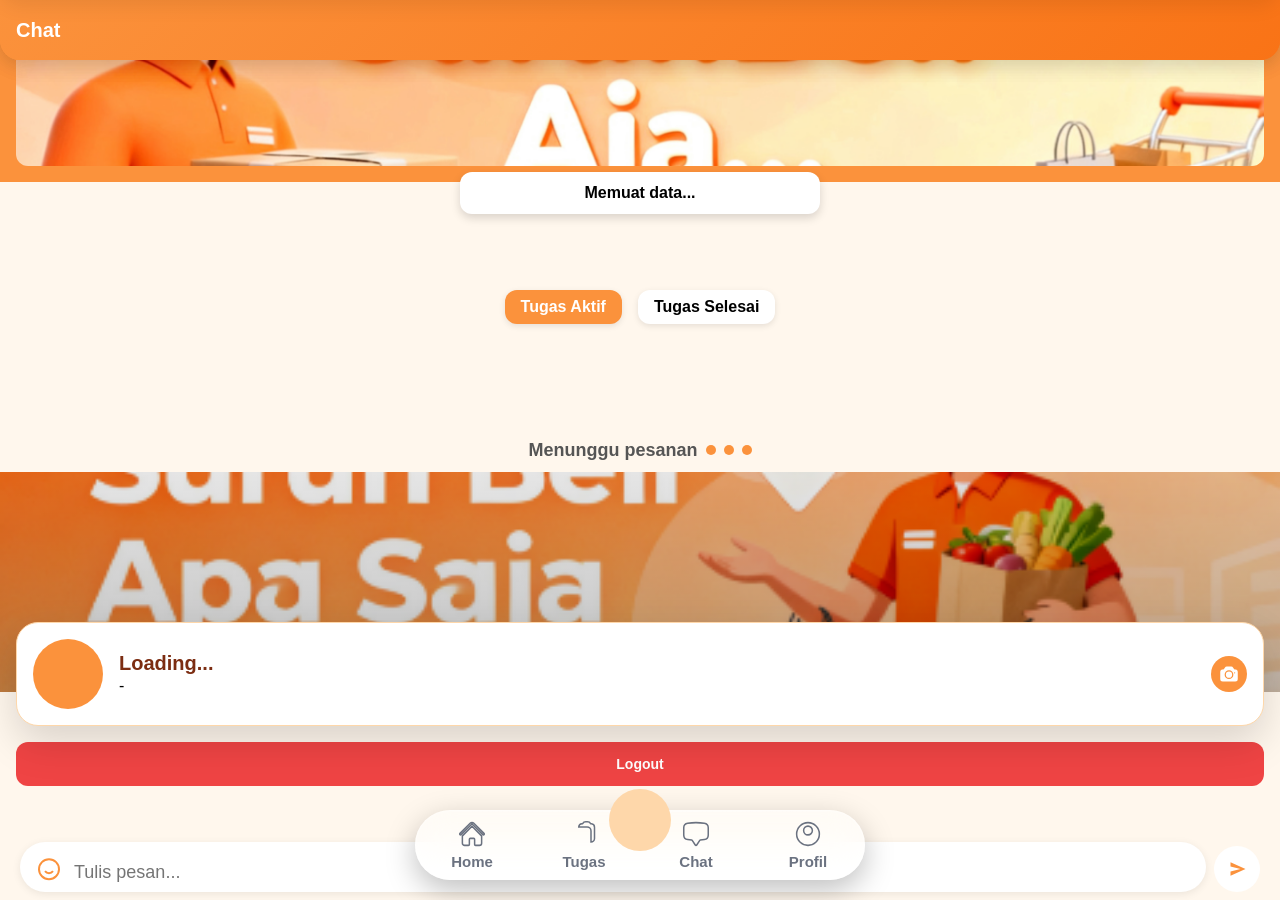
==== commit e6152ad3: "Add files via upload" ====
--- a/index.html
+++ b/index.html
@@ -228,7 +228,21 @@
             </svg>
           </button>
         </div>
-  
+          <!-- 🔥 LOGOUT BUTTON -->
+        <div style="padding:16px;">
+          <button id="btnLogout" style="
+            width:100%;
+            padding:14px;
+            background:#ef4444;
+            color:white;
+            border:none;
+            border-radius:12px;
+            font-weight:700;
+            font-size:14px;
+          ">
+            Logout
+          </button>
+        </div>
       </div>
     </div>
   </div>
--- a/index.css
+++ b/index.css
@@ -184,4 +184,83 @@
   transform: translateX(-50%) translateY(120px); /* geser ke bawah */
   opacity: 0;
   pointer-events: none;
+}
+
+/* ===== AUTH OVERLAY ===== */
+#authOverlay {
+  position: fixed;
+  top: 0;
+  left: 0;
+  width: 100%;
+  height: 100%;
+  background: rgba(0,0,0,0.6);
+  display: flex;
+  justify-content: center;
+  align-items: center;
+  z-index: 9999;
+}
+
+/* BOX */
+.auth-box {
+  background: #fff;
+  padding: 28px;
+  border-radius: 20px;
+  text-align: center;
+  width: 85%;
+  max-width: 320px;
+  animation: fadeInScale 0.25s ease;
+}
+
+/* ICON */
+.auth-icon {
+  font-size: 40px;
+  margin-bottom: 10px;
+}
+
+/* TITLE */
+.auth-title {
+  font-size: 18px;
+  font-weight: 800;
+  margin-bottom: 6px;
+  color: #111;
+}
+
+/* DESC */
+.auth-desc {
+  font-size: 13px;
+  color: #666;
+  margin-bottom: 18px;
+}
+
+/* BUTTON */
+.auth-btn {
+  width: 100%;
+  padding: 12px;
+  border: none;
+  border-radius: 12px;
+  background: #FB923C;
+  color: white;
+  font-weight: 700;
+  cursor: pointer;
+  transition: 0.2s;
+}
+
+.auth-btn:active {
+  transform: scale(0.97);
+}
+
+.auth-btn:hover {
+  background: #ea580c;
+}
+
+/* ANIMATION */
+@keyframes fadeInScale {
+  from {
+    opacity: 0;
+    transform: scale(0.9);
+  }
+  to {
+    opacity: 1;
+    transform: scale(1);
+  }
 }
